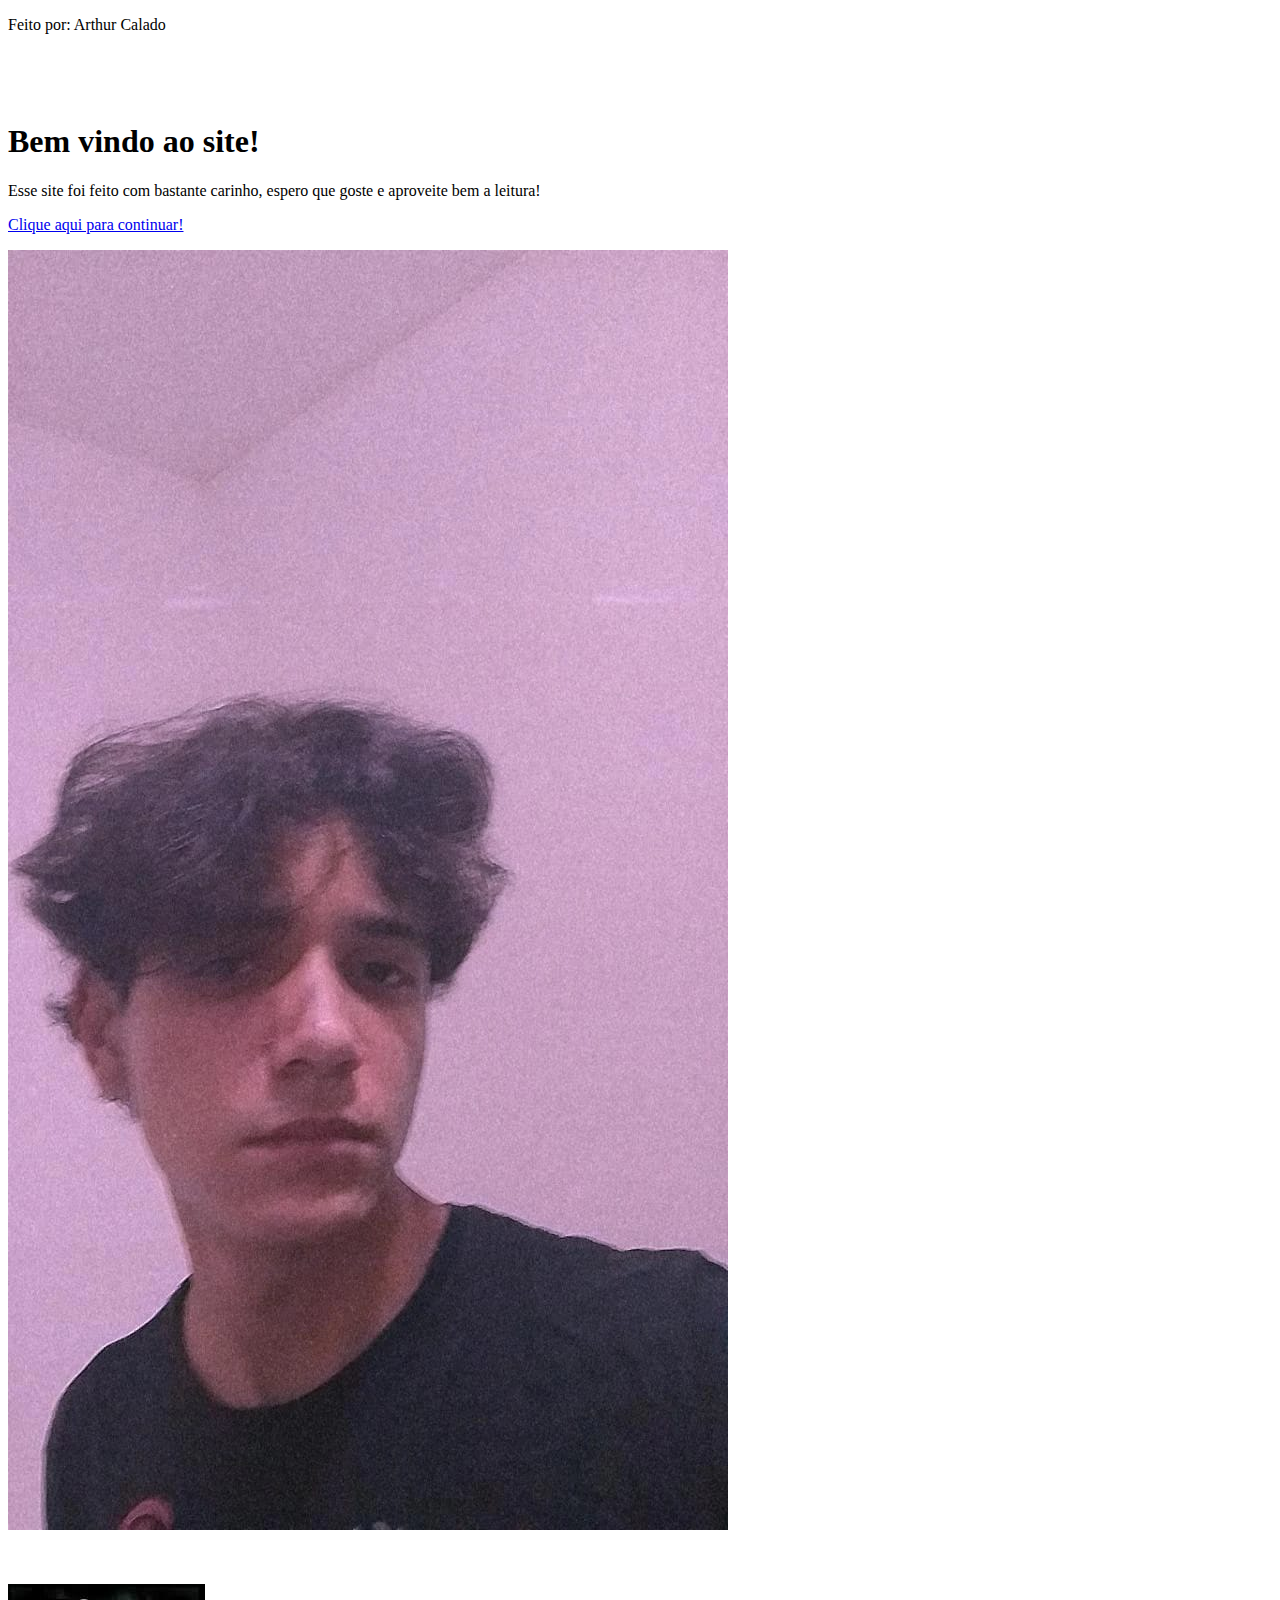
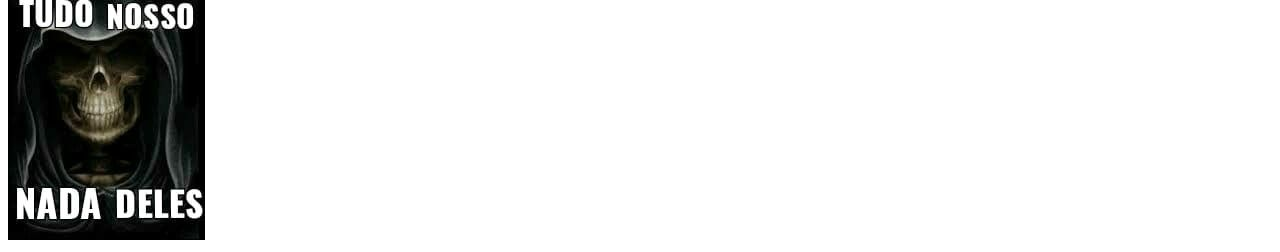
==== index.html @ 2e38b382 "Update index.html" ====
<!DOCTYPE html>
<html lang="pt">
<head>

    <meta charset="UTF-8">
    <meta http-equiv="X-UA-Compatible" content="IE=edge">
    <meta name="viewport" content="width=device-width, initial-scale=1.0">
    <title>Projeto B</title>
    <link rel="stylesheet" href="/Projeto B/ProjetoB.css">
</head>
<body>
    <p> </p>
    <p id="p2"> Feito por: Arthur Calado </p>

    <p>
     <br> 
    </p>

    <p id="tela_inicial">
     <br> 
    </p>
    
    <h1>
        Bem vindo ao site!
    </h1>

    <div>
        <p id="p3">
            Esse site foi feito com bastante carinho, espero que goste e aproveite bem a leitura!
        </p>
    </div>

    <p id="p1">

    <a href="ProjetoBHOME/ProjetoBH.html" target="_self">
        Clique aqui para continuar!
    </a>

    </p>

    <div>
        <img src="./Imagens/MINHA FOTO.jpeg" alt="Erro na imagem" id="minha_foto">
    </div>

    <P id="tela_inicial">
         <br> 
    </P>
    
    <div id="meme">
        <img src="./Imagens/meme1.jpg" alt="Erro na imagem">
    </div>
    
</body>
</html>
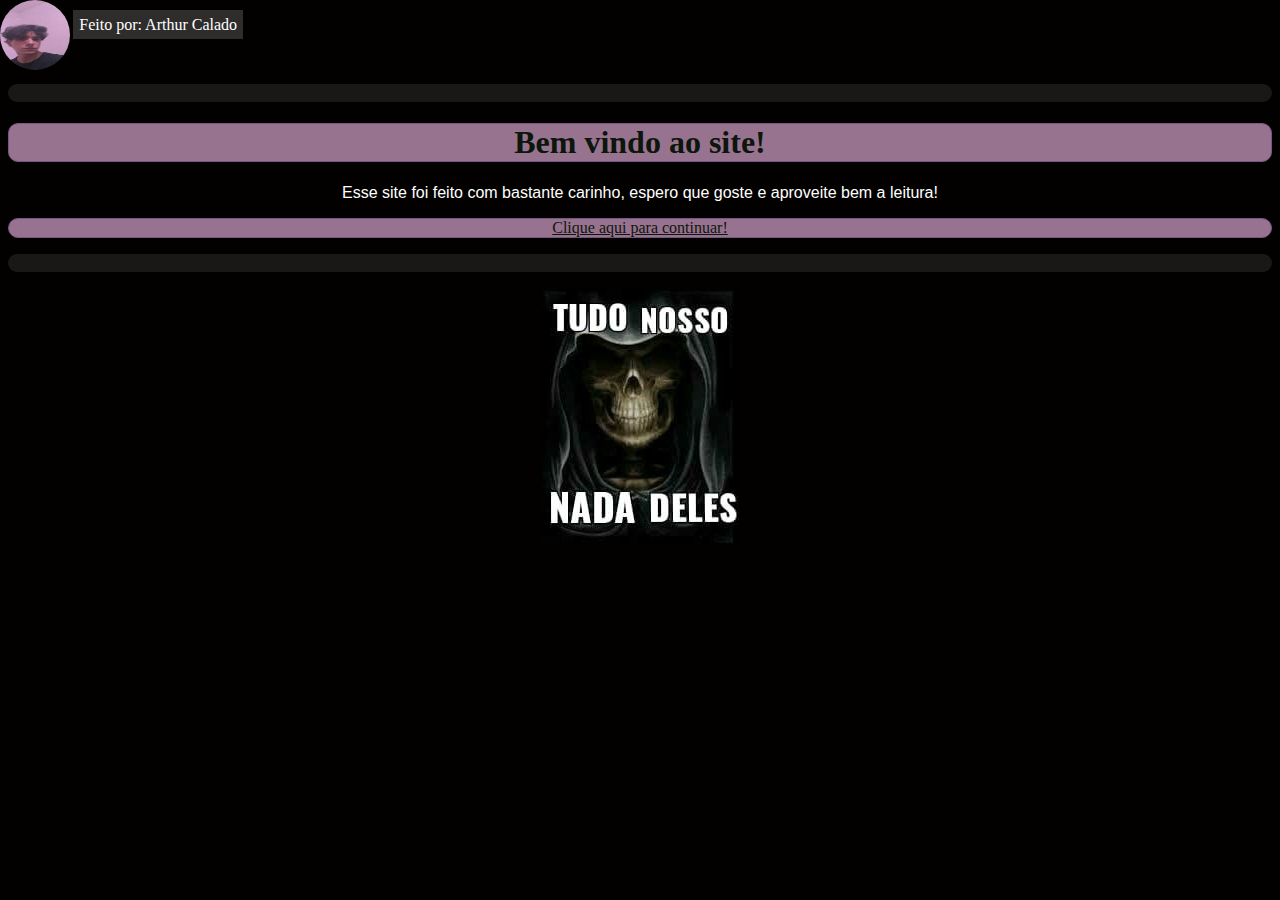
==== commit 2caf3e23: "Update index.html" ====
--- a/index.html
+++ b/index.html
@@ -6,7 +6,7 @@
     <meta http-equiv="X-UA-Compatible" content="IE=edge">
     <meta name="viewport" content="width=device-width, initial-scale=1.0">
     <title>Projeto B</title>
-    <link rel="stylesheet" href="/Projeto B/ProjetoB.css">
+    <link rel="stylesheet" href="https://zackbr18.github.io/ProjetoB.css">
 </head>
 <body>
     <p> </p>
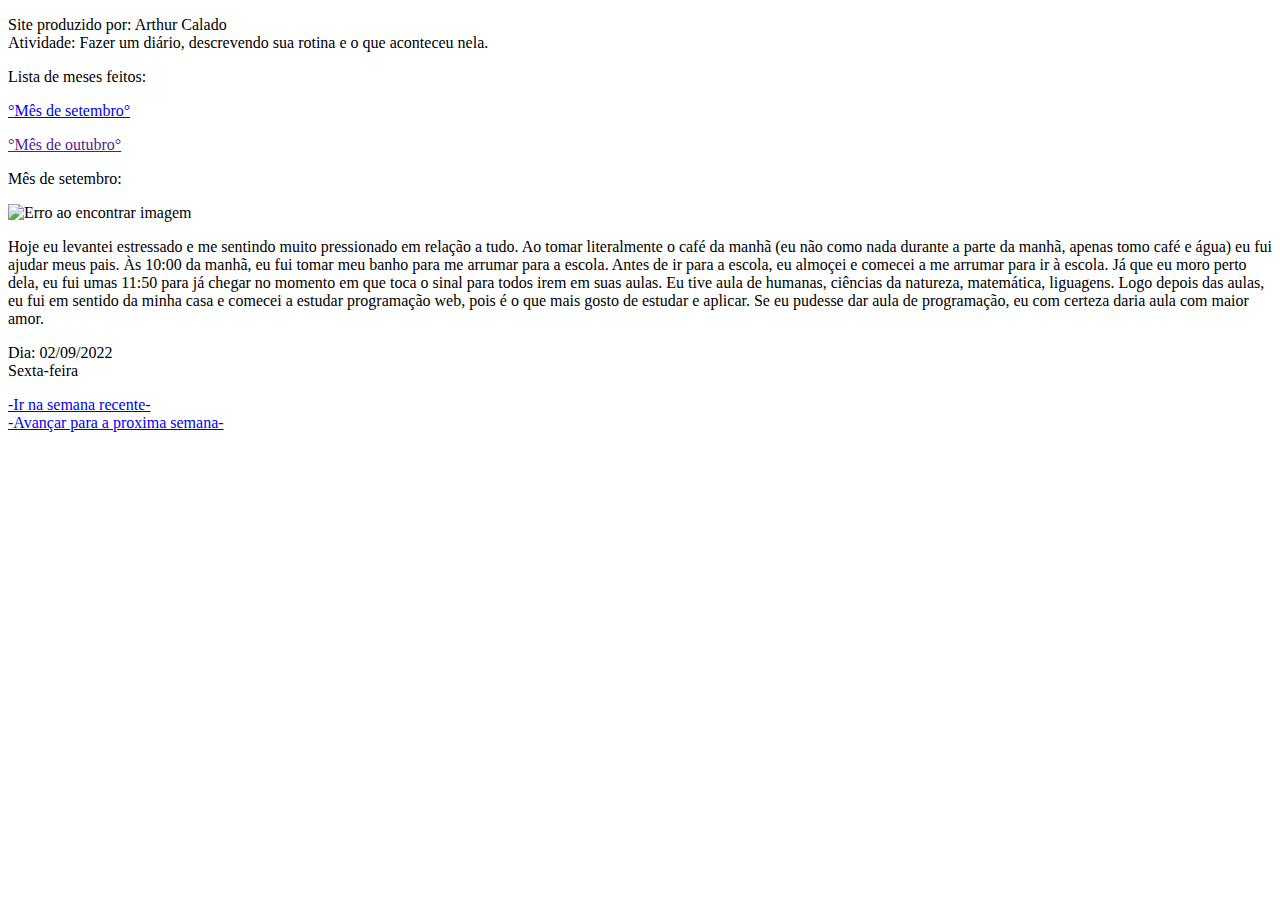
==== commit b0fb554b: "Att version site 2.0" ====
--- a/index.html
+++ b/index.html
@@ -1,54 +1,46 @@
 <!DOCTYPE html>
 <html lang="pt">
 <head>
-
     <meta charset="UTF-8">
     <meta http-equiv="X-UA-Compatible" content="IE=edge">
     <meta name="viewport" content="width=device-width, initial-scale=1.0">
-    <title>Projeto B</title>
-    <link rel="stylesheet" href="https://zackbr18.github.io/ProjetoB.css">
+    <link rel="stylesheet" href="./Ativ.css">
+    <title>Atividade de Linguagens</title>
 </head>
 <body>
-    <p> </p>
-    <p id="p2"> Feito por: Arthur Calado </p>
+    <div>
+        <p id="title">Site produzido por: Arthur Calado <br> Atividade: Fazer um diário, descrevendo sua rotina e o que aconteceu nela.</p>
+    </div>
 
-    <p>
-     <br> 
-    </p>
-
-    <p id="tela_inicial">
-     <br> 
-    </p>
-    
-    <h1>
-        Bem vindo ao site!
-    </h1>
+    <div id="meses">
+        <p id="tlink">Lista de meses feitos:</p>
+        <p> <a id="link" href="../index.html">°Mês de setembro°</a> </p>
+        <p> <a id="link" href="">°Mês de outubro°</a> </p>
+    </div>
 
     <div>
-        <p id="p3">
-            Esse site foi feito com bastante carinho, espero que goste e aproveite bem a leitura!
-        </p>
+         <p id="sel_mes">Mês de setembro:</p>
     </div>
 
-    <p id="p1">
-
-    <a href="ProjetoBHOME/ProjetoBH.html" target="_self">
-        Clique aqui para continuar!
-    </a>
-
-    </p>
+    <div>
+        <img id="img_front" src="https://blog.eseg.edu.br/wp-content/uploads/2020/06/original-6f96ee168ab0b419a98fea4f2dfc31fc-780x450.jpg" alt="Erro ao encontrar imagem">
+    </div>
 
     <div>
-        <img src="./Imagens/MINHA FOTO.jpeg" alt="Erro na imagem" id="minha_foto">
+        <p id="text1">Hoje eu levantei estressado e me sentindo muito pressionado em relação a tudo. Ao tomar literalmente o café da manhã (eu não como nada durante a parte da manhã, apenas tomo café e água) eu fui ajudar meus pais. Às 10:00 da manhã, eu fui tomar meu banho para me arrumar para a escola. Antes de ir para a escola, eu almoçei e comecei a me arrumar para ir à escola. Já que eu moro perto dela, eu fui umas 11:50 para já chegar no momento em que toca o sinal para todos irem em suas aulas. Eu tive aula de humanas, ciências da natureza, matemática, liguagens. Logo depois das aulas, eu fui em sentido da minha casa e comecei a estudar programação web, pois é o que mais gosto de estudar e aplicar. Se eu pudesse dar aula de programação, eu com certeza daria aula com maior amor.</p>
     </div>
 
-    <P id="tela_inicial">
-         <br> 
-    </P>
-    
-    <div id="meme">
-        <img src="./Imagens/meme1.jpg" alt="Erro na imagem">
+    <div>
+        <p id="data1">Dia: 02/09/2022 <br> Sexta-feira</p>
+    </div>
+
+    <div>
+        <a id="back" href="./Setembro/semana4.html">-Ir na semana recente-</a>
+    </div>
+
+    <div>
+        <a id="go" href="./Setembro/semana1.html">-Avançar para a proxima semana-</a>
     </div>
     
 </body>
-</html>
+</html>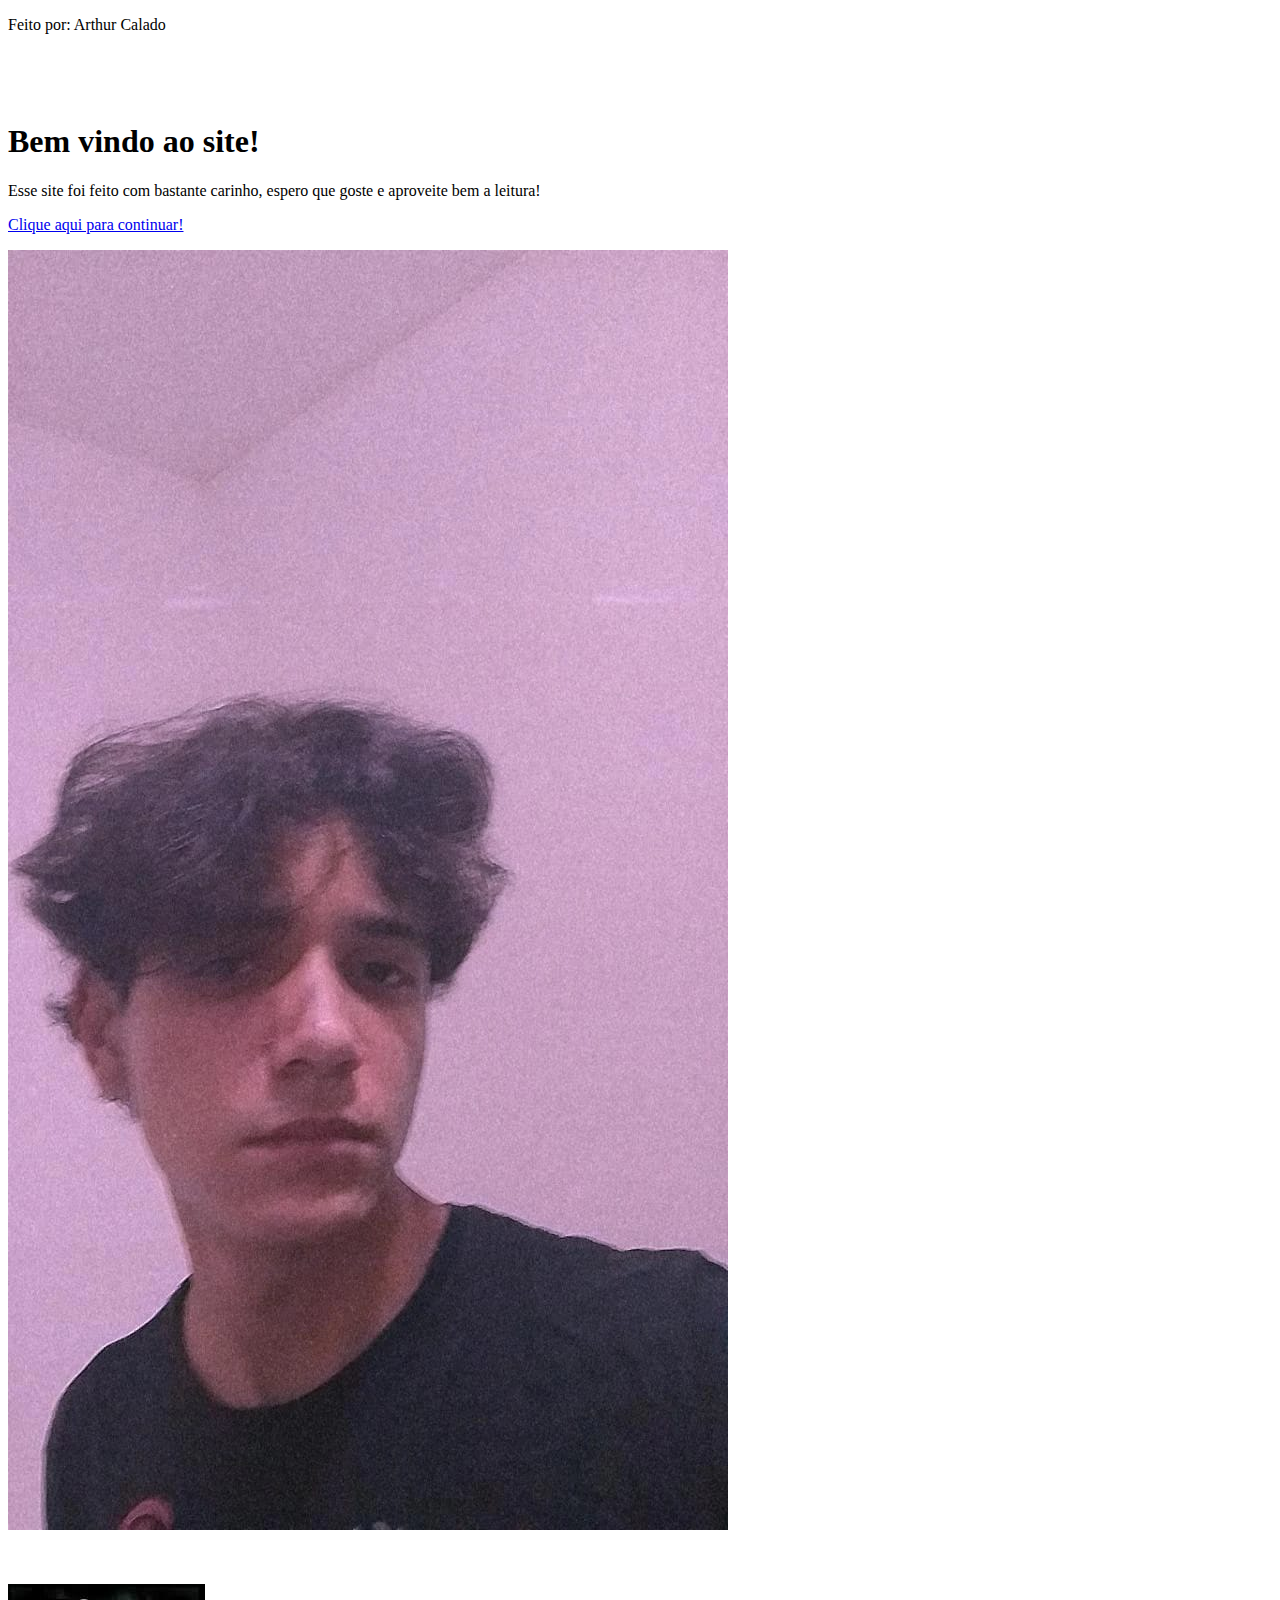
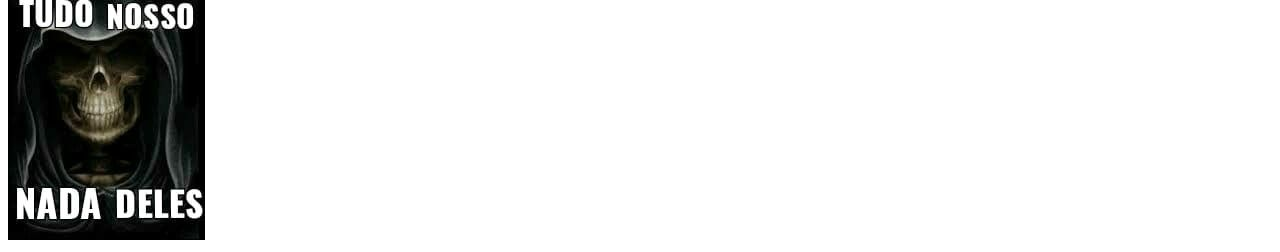
==== commit 9ea940b9: "last hotfix" ====
--- a/index.html
+++ b/index.html
@@ -1,45 +1,53 @@
 <!DOCTYPE html>
 <html lang="pt">
 <head>
+
     <meta charset="UTF-8">
     <meta http-equiv="X-UA-Compatible" content="IE=edge">
     <meta name="viewport" content="width=device-width, initial-scale=1.0">
-    <link rel="stylesheet" href="./Ativ.css">
-    <title>Atividade de Linguagens</title>
+    <title>Projeto B</title>
+    <link rel="stylesheet" href="./ProjetoB.css">
 </head>
 <body>
+    <p> </p>
+    <p id="p2"> Feito por: Arthur Calado </p>
+
+    <p>
+     <br> 
+    </p>
+
+    <p id="tela_inicial">
+     <br> 
+    </p>
+    
+    <h1>
+        Bem vindo ao site!
+    </h1>
+
     <div>
-        <p id="title">Site produzido por: Arthur Calado <br> Atividade: Fazer um diário, descrevendo sua rotina e o que aconteceu nela.</p>
+        <p id="p3">
+            Esse site foi feito com bastante carinho, espero que goste e aproveite bem a leitura!
+        </p>
     </div>
 
-    <div id="meses">
-        <p id="tlink">Lista de meses feitos:</p>
-        <p> <a id="link" href="../index.html">°Mês de setembro°</a> </p>
-        <p> <a id="link" href="">°Mês de outubro°</a> </p>
+    <p id="p1">
+
+    <a href="ProjetoBHOME/ProjetoBH.html" target="_self">
+        Clique aqui para continuar!
+    </a>
+
+    </p>
+
+    <div>
+        <img src="./Imagens/MINHA FOTO.jpeg" alt="Erro na imagem" id="minha_foto">
     </div>
 
-    <div>
-         <p id="sel_mes">Mês de setembro:</p>
-    </div>
-
-    <div>
-        <img id="img_front" src="https://blog.eseg.edu.br/wp-content/uploads/2020/06/original-6f96ee168ab0b419a98fea4f2dfc31fc-780x450.jpg" alt="Erro ao encontrar imagem">
-    </div>
-
-    <div>
-        <p id="text1">Hoje eu levantei estressado e me sentindo muito pressionado em relação a tudo. Ao tomar literalmente o café da manhã (eu não como nada durante a parte da manhã, apenas tomo café e água) eu fui ajudar meus pais. Às 10:00 da manhã, eu fui tomar meu banho para me arrumar para a escola. Antes de ir para a escola, eu almoçei e comecei a me arrumar para ir à escola. Já que eu moro perto dela, eu fui umas 11:50 para já chegar no momento em que toca o sinal para todos irem em suas aulas. Eu tive aula de humanas, ciências da natureza, matemática, liguagens. Logo depois das aulas, eu fui em sentido da minha casa e comecei a estudar programação web, pois é o que mais gosto de estudar e aplicar. Se eu pudesse dar aula de programação, eu com certeza daria aula com maior amor.</p>
-    </div>
-
-    <div>
-        <p id="data1">Dia: 02/09/2022 <br> Sexta-feira</p>
-    </div>
-
-    <div>
-        <a id="back" href="./Setembro/semana4.html">-Ir na semana recente-</a>
-    </div>
-
-    <div>
-        <a id="go" href="./Setembro/semana1.html">-Avançar para a proxima semana-</a>
+    <P id="tela_inicial">
+         <br> 
+    </P>
+    
+    <div id="meme">
+        <img src="./Imagens/meme1.jpg" alt="Erro na imagem">
     </div>
     
 </body>
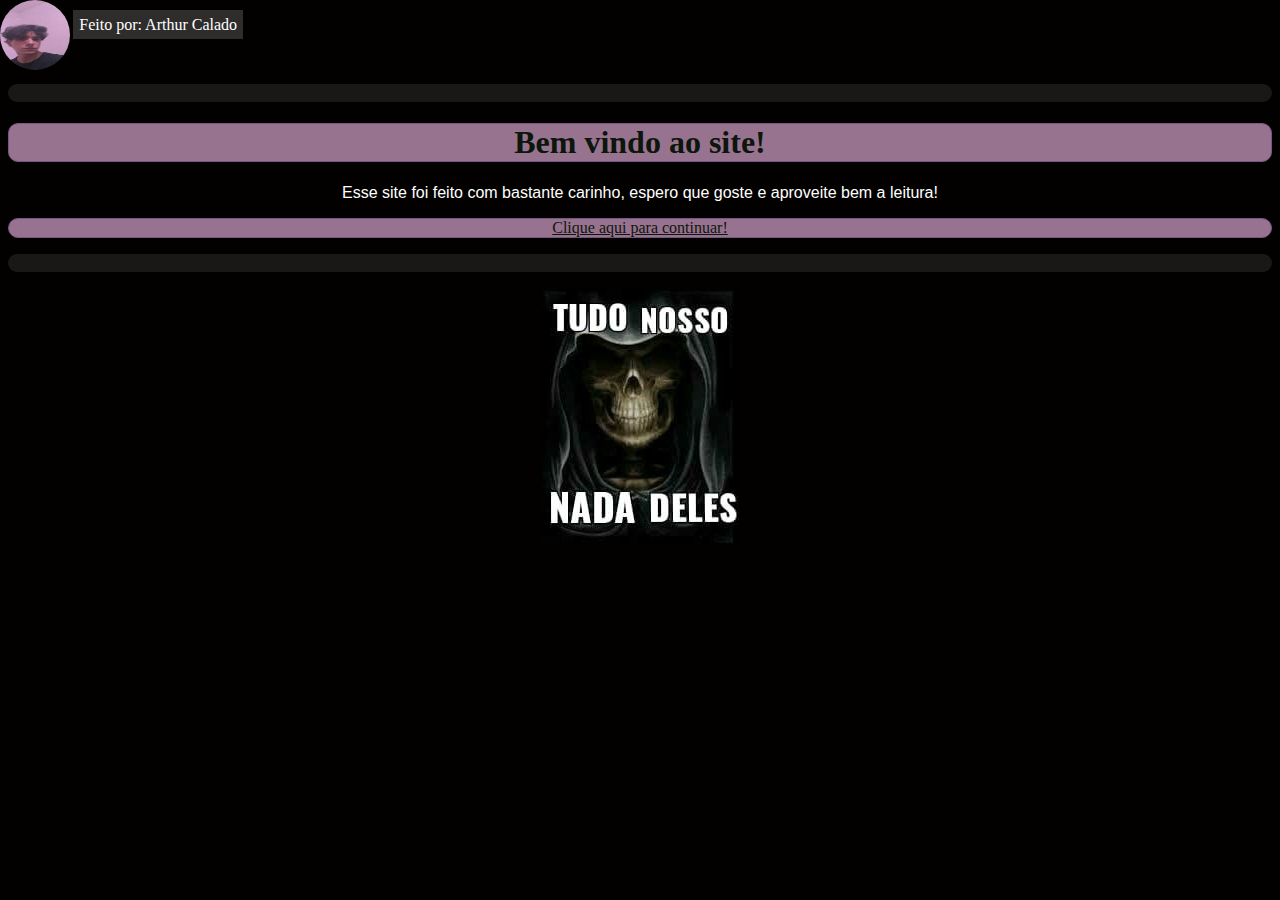
==== commit 2a34d510: "Update index.html" ====
--- a/index.html
+++ b/index.html
@@ -6,7 +6,7 @@
     <meta http-equiv="X-UA-Compatible" content="IE=edge">
     <meta name="viewport" content="width=device-width, initial-scale=1.0">
     <title>Projeto B</title>
-    <link rel="stylesheet" href="./ProjetoB.css">
+    <link rel="stylesheet" href="/css/ProjetoB.css">
 </head>
 <body>
     <p> </p>
@@ -51,4 +51,4 @@
     </div>
     
 </body>
-</html>+</html>
--- a/css/ProjetoB.css
+++ b/css/ProjetoB.css
@@ -0,0 +1,66 @@
+:root{
+    background-color: #020100;
+}
+
+h1{
+    color: #0D160B;
+    text-align: center;
+    border: 1px solid #785589;
+    background-color: #977390;
+    border-radius: 10px;
+}
+
+#p1{
+    border: solid 1px #785589;
+    background-color: #977390;
+    text-align: center;
+    border-radius: 10px;
+}
+
+a{
+    color: #0D160B;
+}
+
+
+#tela_inicial{
+    border: 1px hidden #191817;
+    background-color: #191817;
+    border-radius: 10px;
+}
+
+#minha_foto{
+    position: absolute;
+    left: 0%;
+    top: 0%;
+    margin-left: 0px;
+    margin-top: 0px;
+    height: 70px;
+    width: 70px;
+    border-radius: 50%;
+    image-rendering: optimizeQuality;
+    
+}
+
+#p2{
+    display: inline;
+    color: white;
+    margin-left: 65px;
+    border: 2px 2px hidden #2E2D2C;
+    padding: 0.5%;
+    background-color: #2E2D2C;
+    width: 14%;
+    position: relative;
+
+}
+
+#p3{
+    color: white;
+    font-family: Roboto, sans-serif;
+    text-align: center;
+}
+
+#meme{
+    display: flex;
+    justify-content: center;
+    image-rendering: optimizeQuality;
+}
